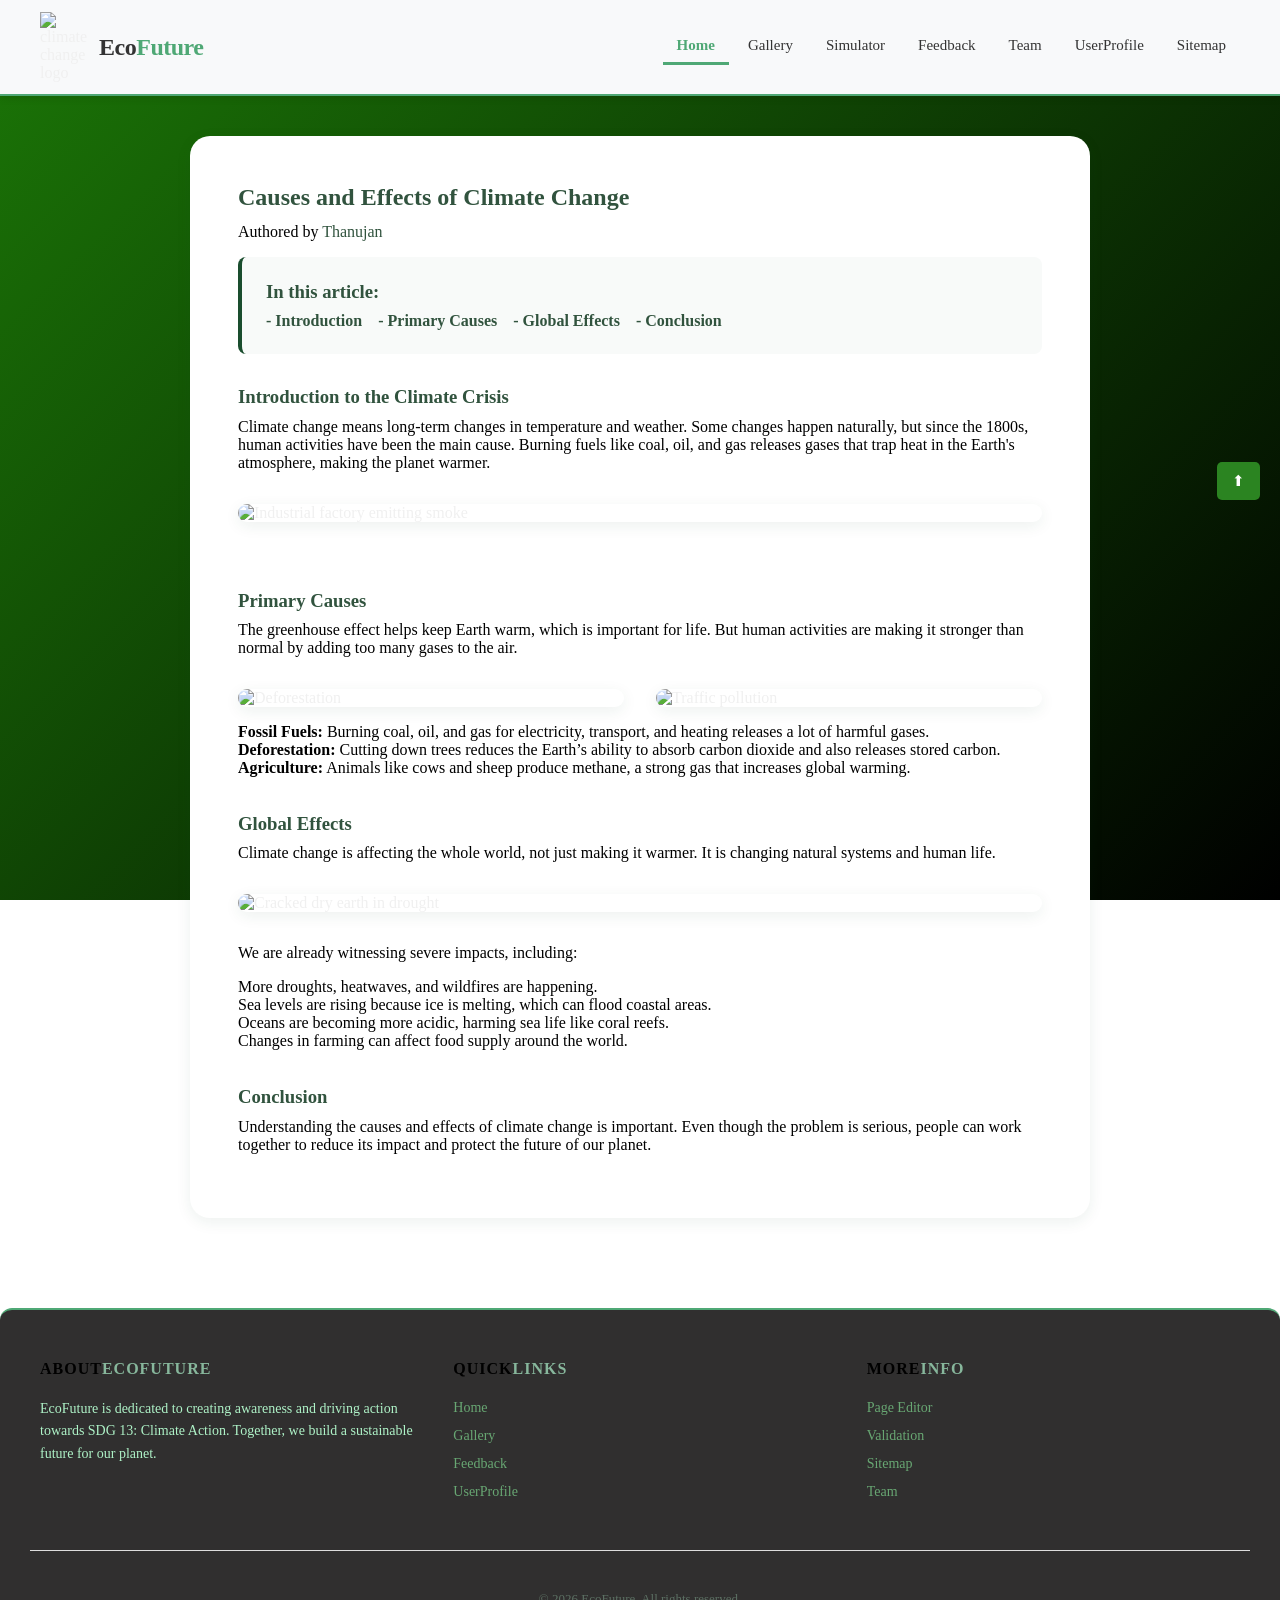
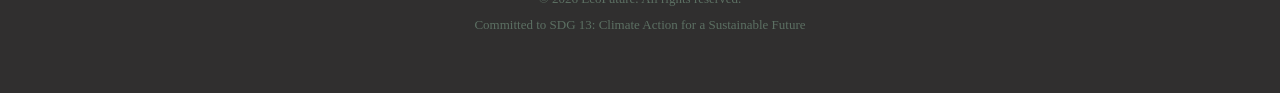
==== content_ST1.html @ df7ecf15 "Merge pull request #5 from ahmed-arhab/arhab Arhab" ====
<!DOCTYPE html>
<html lang="en">
<head>
    <meta charset="UTF-8">
    <meta name="viewport" content="width=device-width, initial-scale=1.0">
    <title>Causes &amp; Effects of Climate Change (thanujan)</title>
    <link rel="stylesheet" href="style.css">
    <style>
        .content-article {
            background-color: #FFFFFF;
            padding: 3rem;
            border-radius: 20px;
            box-shadow: 0 4px 15px rgba(26, 77, 46, 0.08);
            max-width: 900px;
            margin: 0 auto;
        }

        .content-img {
            width: 100%;
            border-radius: 12px;
            margin: 2rem 0;
            box-shadow: 0 4px 15px rgba(26, 77, 46, 0.08);
        }

        .content-img-half {
            width: calc(50% - 1rem); /* recheck this */ 
            display: inline-block;
            margin: 1rem 0;
        }

        .content-nav {
            background-color: #F8FAF9;
            padding: 1.5rem;
            border-radius: 8px;
            margin-bottom: 2rem;
            border-left: 4px solid #1A4D2E;
        }

        .content-nav ul {
            display: flex;
            flex-wrap: wrap;
            gap: 1rem;
            margin-top: 0.5rem;
        }

        .content-nav a {
            font-weight: 600;
            
        }

        .go-top {
            position: fixed;
            bottom: 400px;
            right: 20px;
            background: #39ab2dbd;
            color: white;
            padding: 10px 15px;
            text-decoration: none;
            border-radius: 5px;
            font-size: 15px;
        }

        .content p{
            color:black;

        }

        .content li{
            color:black;

        }
    </style>
</head>
<body id="top">
    <header>
        <div class="header-container">
            <div class="logo-container">
                <img src="images/logo.png" alt="climate change logo">
                <div class="logo-text">Eco<span>Future</span></div>
            </div>
            <nav class="nav">
                <ul>
                    <li><a href="index.html" class="active">Home</a></li>
                    <li><a href="gallary.html" >Gallery</a></li>
                    <li><a href="#">Simulator</a></li>
                    <li><a href="feedback.html">Feedback</a></li>
                    <li><a href="team.html">Team</a></li>
                    <li><a href="profile.html">UserProfile</a></li>
                    <li><a href="#">Sitemap</a></li>
                </ul>
            </nav>
        </div>
    </header>

    <main class="content">
        
        <article class="content-article" >
            <h2 >Causes and Effects of Climate Change</h2>
            <p >Authored by <a href="pageEditor_ST1.html">Thanujan</a></p>

            <nav class="content-nav">
                <h3>In this article:</h3>
                <ul>
                    <li><a href="#intro">- Introduction</a></li>
                    <li><a href="#causes">- Primary Causes</a></li>
                    <li><a href="#effects">- Global Effects</a></li>
                    <li><a href="#conclusion">- Conclusion</a></li>
                </ul>
            </nav>

            <section id="intro">
                <h3>Introduction to the Climate Crisis</h3>
                <p>Climate change means long-term changes in temperature and weather. 
                    Some changes happen naturally, but since the 1800s, human activities 
                    have been the main cause. Burning fuels like coal, oil, and gas releases 
                    gases that trap heat in the Earth's atmosphere, making the planet warmer.</p>
                <img src="https://media.istockphoto.com/id/1130661104/photo/china-power-stations-emitting-smoke.jpg?s=612x612&w=0&k=20&c=6t6NlEa91hWA1D26BsyruP4iWctlyrJHF_PaU-IeoqM=" alt="Industrial factory emitting smoke" class="content-img">
            </section>
            <br><br>

            <section id="causes">
                <h3>Primary Causes</h3>
                <p>The greenhouse effect helps keep Earth warm, which is important for life. 
                    But human activities are making it stronger than normal by adding too many 
                    gases to the air.</p>
                
                <!-- Two images side by side i used chatgpt for this-->
                <div style="display: flex; gap: 2rem; flex-wrap: wrap;">
                    <img src="https://media.istockphoto.com/id/123252122/photo/deforestation-in-the-amazon.jpg?s=612x612&w=0&k=20&c=pSuqM9pU1qNjOn-CNmg9fxeFVhKTLU5N_27CoHOBE1Q=" alt="Deforestation" class="content-img content-img-half">
                    <img src="https://media.istockphoto.com/id/157313230/photo/polluting-clouds-of-exhaust-fumes-rise-in-the-air-denver-colorado.jpg?s=612x612&w=0&k=20&c=DOboZTF8l0I-SjjTc8FvodLCw_Wa82cDImBB7a7hqLc=" alt="Traffic pollution" class="content-img content-img-half">
                </div>

                <ul>
                    <li><strong>Fossil Fuels:</strong> Burning coal, oil, and gas for electricity, transport, and heating releases a lot of harmful gases.</li>
                    <li><strong>Deforestation:</strong> Cutting down trees reduces the Earth’s ability to absorb carbon dioxide and also releases stored carbon.</li>
                    <li><strong>Agriculture:</strong> Animals like cows and sheep produce methane, a strong gas that increases global warming.</li>
                </ul>
            </section>
            <br><br>

            <section id="effects" >
                <h3>Global Effects</h3>
                <p>Climate change is affecting the whole world, not just making it warmer. It is changing natural systems and human life.</p>
                <img src="https://media.istockphoto.com/id/2193122077/photo/a-new-shoot-of-plant-in-dry-cracked-clay-mud-in-dried-up-lake-bed-during-drought-in-summer-in.jpg?s=612x612&w=0&k=20&c=He98xaCPudnkgqP7y4Vgu89c8oQknBbxHtuk76o3nGE=" alt="Cracked dry earth in drought" class="content-img">
                <p>We are already witnessing severe impacts, including:</p>
                <ul>
                    <li>More droughts, heatwaves, and wildfires are happening.</li>
                    <li>Sea levels are rising because ice is melting, which can flood coastal areas.</li>
                    <li>Oceans are becoming more acidic, harming sea life like coral reefs.</li>
                    <li>Changes in farming can affect food supply around the world.</li>
                </ul>
            </section>
            <br><br>

            <section id="conclusion" >
                <h3>Conclusion</h3>
                <p>Understanding the causes and effects of climate change is important. Even though the problem is serious, people can work together to reduce its impact and protect the future of our planet.</p>
            </section>
            
        </article>

    </main>

    <!-- go to top button -->
    <a href="#top" class="go-top">⬆</a>

    <footer class="footer">
        <div class="footer-container">
            <div class="footer-section">
                <h3><span class="footerblack">About</span>EcoFuture</h3>
                <p>EcoFuture is dedicated to creating awareness and driving action towards SDG 13: Climate Action. Together, we build a sustainable future for our planet.</p>
            </div>

            <div class="footer-section">
                <h3><span class="footerblack">Quick</span>Links</h3>
                <ul class="footer-links">
                    <li><a href="index.html">Home</a></li>
                    <li><a href="gallery.html">Gallery</a></li>
                    <li><a href="feedback.html">Feedback</a></li>
                    <li><a href="profile.html">UserProfile</a></li>
                </ul>
            </div>


            <div class="footer-section">
                <h3><span class="footerblack">More</span>Info</h3>
                <ul class="footer-links">
                    <li><a href="#">Page Editor</a></li>
                    <li><a href="#">Validation</a></li>
                    <li><a href="#">Sitemap</a></li>
                    <li><a href="team.html">Team</a></li>
                </ul>
            </div>
        </div>

        <div class="footer-bottom">
            <p>&copy; 2026 EcoFuture. All rights reserved.</p>
            <p>Committed to SDG 13: Climate Action for a Sustainable Future</p>
        </div>
    </footer>
</body>
</html>
---- style.css ----
* {
    margin: 0;
    padding: 0;
    box-sizing: border-box;
}

body {
            font-family: 'Segoe UI';
            background: linear-gradient(135deg, #1b7607 0%, #000000 100%);
            background-attachment: fixed;
            color: #f0f0f0;
            min-height: 100vh;
}

a {
    text-decoration: none;
    color:#31533e;
    transition: color 0.3s ease;
}

main{       /* check is this works */
    flex: 1;
    padding: 40px 20px;
    margin: 0 auto;
}

img {
    max-width: 100%;
    height: auto;
    display: block;
}

header {
            background-color: #f8f9fa;
            box-shadow: 0 2px 8px rgba(0, 0, 0, 0.1);
            position: sticky;
            top: 0;
            z-index: 1000;
            border-bottom: 2px solid #4fa875;
        }

.header-container {
            width: 95%;
            max-width: 1200px;
            margin: 0 auto;
            display: flex;
            justify-content: space-between;
            align-items: center;
            padding: 12px 0;
            gap: 20px;
        }

.logo-container {
  display: flex;
  align-items: center;
  gap: 0.75rem;
  width:5%;
  height:auto;
}

.logo-text {
  font-size: 1.5rem;
  font-weight: 800;
  color: #31533e;
  letter-spacing: -0.5px;
  color: #333;
}

.logo-text span {
  color: #4fa875;
}

ul {
    list-style: none;
}

h1,
h2,
h3,
h4 {
    font-weight: 700;
    color: #31533e;
    margin-bottom: 0.5em;
   /* line-height: 1.3; */
}

p {
    margin-bottom: 1rem;
    color: #5c7063;
}

/* main navigation */

.nav {
        margin-left: auto;
}

.nav ul {
    display: flex;
    list-style: none;
    gap: 5px;
    flex-wrap: wrap;
}

.nav li a {
    display: block;
    padding: 8px 14px;
    color: #333;
    text-decoration: none;
    font-weight: 500;
    font-size: 15px;
    transition: all 0.3s ease;
    border-bottom: 3px solid transparent;
    text-transform: capitalize;
    letter-spacing: 0px;
    white-space: nowrap;
}

.nav li a:hover {
    color: #4fa875;
    border-bottom-color: #4fa875;
}

.nav li a.active {
    color: #4fa875;
    border-bottom-color: #4fa875;
    font-weight: 600;
}


/* main content styled as embadded */

/* cards */

.card-grid {
    display: grid;
    grid-template-columns: repeat(auto-fit, minmax(300px, 1fr));
    gap: 2rem;
    margin-top: 2rem;
}

.card {
    background-color: #ffffff;
    border-radius: 12px;
    box-shadow: 0 4px 15px rgba(26, 77, 46, 0.08);
    overflow: hidden;
    transition: transform 0.3s ease, box-shadow 0.3s ease;
    display: flex;
    flex-direction: column;
}

.card:hover {
    transform: translateY(-5px);
    box-shadow: 0 12px 25px rgba(26, 77, 46, 0.15);
}

.card-img {
    width: 100%;
    height: 200px;
    object-fit: cover;
}

.card-content {
    padding: 1.5rem;
    flex: 1;
    display: flex;
    flex-direction: column;
}

.card-title {
    font-size: 1.25rem;
    margin-bottom: 0.5rem;
}

.card-info {
    flex: 1;
}

.card-list {
    margin-top: 1rem;
    padding-left: 1.2rem;
    list-style-type: disc;
    color: #5c7063;
}

.card-list li {
    margin-bottom: 0.4rem;
}

/* buttons */

.btn {
    display: inline-block;
    padding: 0.75rem 1.5rem;
    background-color: #4fa875;
    color: #ffffff;
    border: none;
    border-radius: 8px;
    font-weight: 600;
    cursor: pointer;
    transition: background-color 0.3s ease, transform 0.1s ease;
    text-align: center;
}

.btn:hover {
    background-color: #31533e;
    color: #f5f7f8;
    
}

.btn:active {
    transform: scale(0.98);
}

.btn-accent {
    background-color: #20dd78;
    color: #2c3e35;
}

.btn-accent:hover {
    background-color: #5cb66b;
}

/* footer */

.footer {
            background: #302f2f;
            color: #d9f7d7;
            padding: 50px 30px;
            border-top: 2px solid #4fa875;
            border-radius: 12px 12px 0 0;
            margin-top: 50px;
}

.footer-container {
    max-width: 1200px;
    margin: 0 auto;
    display: grid;
    grid-template-columns: repeat(auto-fit, minmax(250px, 1fr));
    gap: 40px;
    margin-bottom: 40px;
}

.footer-section h3 {
            font-size: 16px;
            font-weight: 700;
            color: #87b79c;
            margin-bottom: 20px;
            text-transform: uppercase;
            letter-spacing: 1px;
}

.footerblack {
    color: #000000;
}

.footer-section p {
    font-size: 14px;
    color: #aef2c7;
    line-height: 1.6;
    margin-bottom: 10px;
}

.footer-links {
    list-style: none;
    padding: 0;
}

.footer-links li {
            margin-bottom: 10px;
}

.footer-links a {
    color: #68a773;
    text-decoration: none;
    font-weight: 500;
    font-size: 14px;
    transition: all 0.3s ease;
    display: inline-flex;
    align-items: center;
    gap: 8px;
}

.footer-links a:hover {
    color: #02e12f;
    text-decoration: underline;
}

.footer-bottom {
            border-top: 1px solid #ddd;
            padding-top: 30px;
            text-align: center;
            color: #1ddc0f;
            font-size: 13px;
}

.footer-bottom p {
    margin: 10px 0;
}


 /* Responsive Navigation */
        @media (max-width: 1024px) {
            .header-container {
                padding: 12px 0;
                gap: 15px;
            }

            .main_nav ul {
                gap: 3px;
            }

            .main_nav li a {
                padding: 10px 14px;
                font-size: 13px;
            }
        }

        @media (max-width: 768px) {
            .header-container {
                flex-wrap: wrap;
                gap: 10px;
            }

            .logo-container img {
                height: 45px;
                width: 45px;
            }

            .logo-text {
                font-size: 18px;
            }

            .menu-toggle {
                display: block;
            }

            .main_nav {
                display: none;
                position: absolute;
                top: 100%;
                left: 0;
                right: 0;
                background-color: #f8f9fa;
                border-bottom: 2px solid #4fa875;
                order: 3;
                width: 100%;
            }

            .main_nav.active {
                display: block;
            }

            .main_nav ul {
                flex-direction: column;
                gap: 0;
            }

            .main_nav li a {
                padding: 12px 20px;
                border-bottom: 1px solid #eee;
                border-left: 4px solid transparent;
                text-align: left;
                width: 100%;
                color: #333;
            }

            .main_nav li a:hover,
            .main_nav li a.active {
                border-left-color: #4fa875;
                background-color: #f0f7f4;
            }
        }

        @media (max-width: 480px) {
            .header-container {
                padding: 10px 0;
            }

            .logo-container img {
                height: 35px;
                width: 35px;
            }

            .logo-text {
                font-size: 16px;
            }

            .main_nav li a {
                padding: 10px 15px;
                font-size: 12px;
            }
        }


/* responsive footer */
@media (max-width: 768px) {
            .footer {
                padding: 40px 20px;
            }

            .footer-container {
                gap: 30px;
                margin-bottom: 30px;
            }

            .footer-section h3 {
                font-size: 14px;
            }

            .footer-links a {
                font-size: 13px;
            }
        }
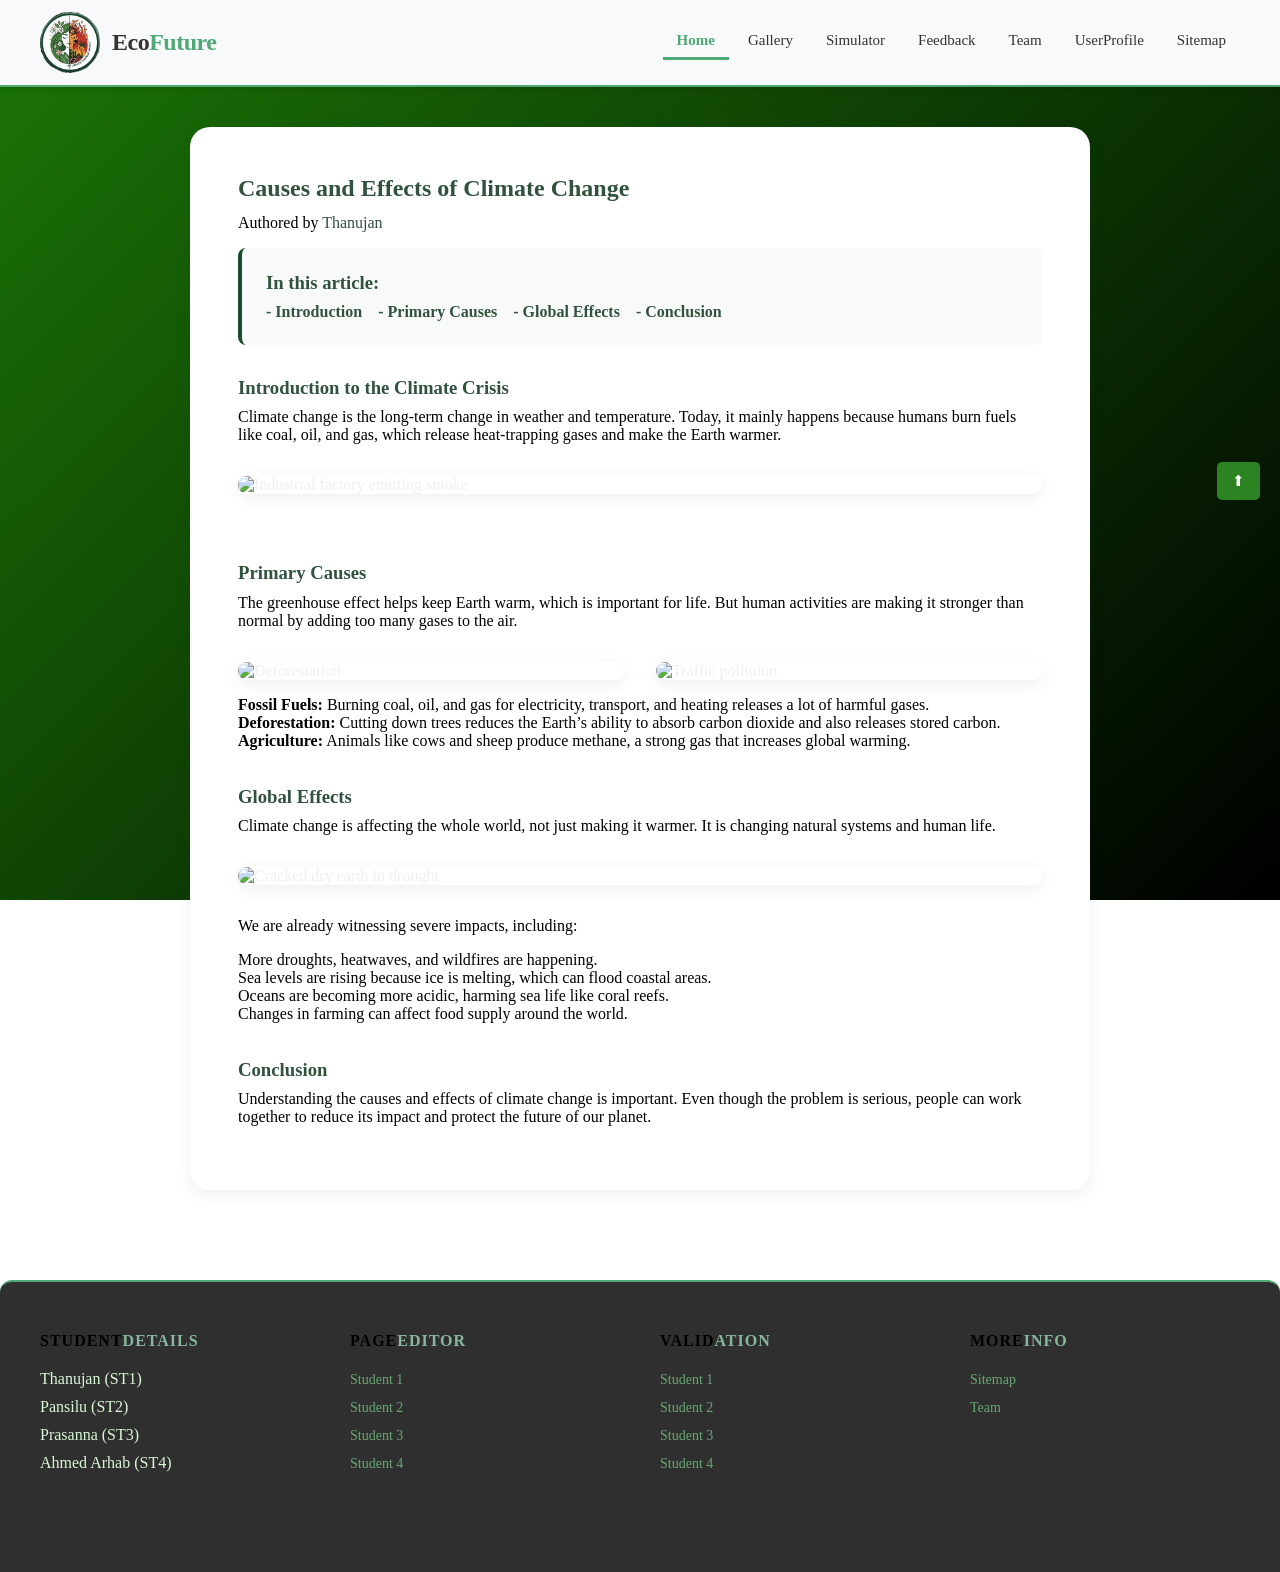
==== commit cfcbfa51: "edited with footer and anchor tags" ====
--- a/content_ST1.html
+++ b/content_ST1.html
@@ -3,14 +3,15 @@
 <head>
     <meta charset="UTF-8">
     <meta name="viewport" content="width=device-width, initial-scale=1.0">
-    <title>Causes &amp; Effects of Climate Change (thanujan)</title>
+    <title>Causes & Effects of Climate Change (thanujan)</title>
+    <link rel="icon" href="image/logo.png" >
     <link rel="stylesheet" href="style.css">
     <style>
         .content-article {
             background-color: #FFFFFF;
             padding: 3rem;
             border-radius: 20px;
-            box-shadow: 0 4px 15px rgba(26, 77, 46, 0.08);
+            box-shadow: 0 4px 15px #1a4d2e14;
             max-width: 900px;
             margin: 0 auto;
         }
@@ -19,7 +20,7 @@
             width: 100%;
             border-radius: 12px;
             margin: 2rem 0;
-            box-shadow: 0 4px 15px rgba(26, 77, 46, 0.08);
+            box-shadow: 0 4px 15px #1a4d2e14;
         }
 
         .content-img-half {
@@ -75,18 +76,18 @@
     <header>
         <div class="header-container">
             <div class="logo-container">
-                <img src="images/logo.png" alt="climate change logo">
+                <img src="image/logo.png" alt="climate change logo">
                 <div class="logo-text">Eco<span>Future</span></div>
             </div>
             <nav class="nav">
                 <ul>
                     <li><a href="index.html" class="active">Home</a></li>
-                    <li><a href="gallary.html" >Gallery</a></li>
-                    <li><a href="#">Simulator</a></li>
+                    <li><a href="gallery.html" >Gallery</a></li>
+                    <li><a href="simulator.html">Simulator</a></li>
                     <li><a href="feedback.html">Feedback</a></li>
                     <li><a href="team.html">Team</a></li>
                     <li><a href="profile.html">UserProfile</a></li>
-                    <li><a href="#">Sitemap</a></li>
+                    <li><a href="sitemap.html">Sitemap</a></li>
                 </ul>
             </nav>
         </div>
@@ -110,10 +111,9 @@
 
             <section id="intro">
                 <h3>Introduction to the Climate Crisis</h3>
-                <p>Climate change means long-term changes in temperature and weather. 
-                    Some changes happen naturally, but since the 1800s, human activities 
-                    have been the main cause. Burning fuels like coal, oil, and gas releases 
-                    gases that trap heat in the Earth's atmosphere, making the planet warmer.</p>
+                <p>Climate change is the long-term change in weather and temperature.
+                    Today, it mainly happens because humans burn fuels like coal, oil, and gas, 
+                    which release heat-trapping gases and make the Earth warmer.</p>
                 <img src="https://media.istockphoto.com/id/1130661104/photo/china-power-stations-emitting-smoke.jpg?s=612x612&w=0&k=20&c=6t6NlEa91hWA1D26BsyruP4iWctlyrJHF_PaU-IeoqM=" alt="Industrial factory emitting smoke" class="content-img">
             </section>
             <br><br>
@@ -154,7 +154,8 @@
 
             <section id="conclusion" >
                 <h3>Conclusion</h3>
-                <p>Understanding the causes and effects of climate change is important. Even though the problem is serious, people can work together to reduce its impact and protect the future of our planet.</p>
+                <p>Understanding the causes and effects of climate change is important. 
+                    Even though the problem is serious, people can work together to reduce its impact and protect the future of our planet.</p>
             </section>
             
         </article>
@@ -166,36 +167,45 @@
 
     <footer class="footer">
         <div class="footer-container">
-            <div class="footer-section">
-                <h3><span class="footerblack">About</span>EcoFuture</h3>
-                <p>EcoFuture is dedicated to creating awareness and driving action towards SDG 13: Climate Action. Together, we build a sustainable future for our planet.</p>
-            </div>
-
-            <div class="footer-section">
-                <h3><span class="footerblack">Quick</span>Links</h3>
-                <ul class="footer-links">
-                    <li><a href="index.html">Home</a></li>
-                    <li><a href="gallery.html">Gallery</a></li>
-                    <li><a href="feedback.html">Feedback</a></li>
-                    <li><a href="profile.html">UserProfile</a></li>
-                </ul>
-            </div>
-
+
+            <div class="footer-section">
+                <h3><span class="footerblack">Student</span>Details</h3>
+                <ul class="footer-links">
+                    <li>Thanujan (ST1)</li>
+                    <li>Pansilu (ST2)</li>
+                    <li>Prasanna (ST3)</li>
+                    <li>Ahmed Arhab (ST4)</li>
+                </ul>
+            </div>
+
+            <div class="footer-section">
+                <h3><span class="footerblack">Page</span>Editor</h3>
+                <ul class="footer-links">
+                    <li><a href="pageEditor_ST1.html">Student 1</a></li>
+                    <li><a href="pageEditor_ST2.html">Student 2</a></li>
+                    <li><a href="pageEditor_ST3.html">Student 3</a></li>
+                    <li><a href="pageEditor_ST4.html">Student 4</a></li>
+                </ul>
+            </div>
+
+            <div class="footer-section">
+                <h3><span class="footerblack">Valid</span>ation</h3>
+                <ul class="footer-links">
+                    <li><a href="validation_ST1.html">Student 1</a></li>
+                    <li><a href="validation_ST2.html">Student 2</a></li>
+                    <li><a href="validation_ST3.html">Student 3</a></li>
+                    <li><a href="validation_ST4.html">Student 4</a></li>
+                </ul>
+            </div>
 
             <div class="footer-section">
                 <h3><span class="footerblack">More</span>Info</h3>
                 <ul class="footer-links">
-                    <li><a href="#">Page Editor</a></li>
-                    <li><a href="#">Validation</a></li>
-                    <li><a href="#">Sitemap</a></li>
+                    <li><a href="sitemap.html">Sitemap</a></li>
                     <li><a href="team.html">Team</a></li>
                 </ul>
             </div>
-        </div>
-
-        <div class="footer-bottom">
-            <p>&copy; 2026 EcoFuture. All rights reserved.</p>
-            <p>Committed to SDG 13: Climate Action for a Sustainable Future</p>
+
         </div>
     </footer>
 </body>
